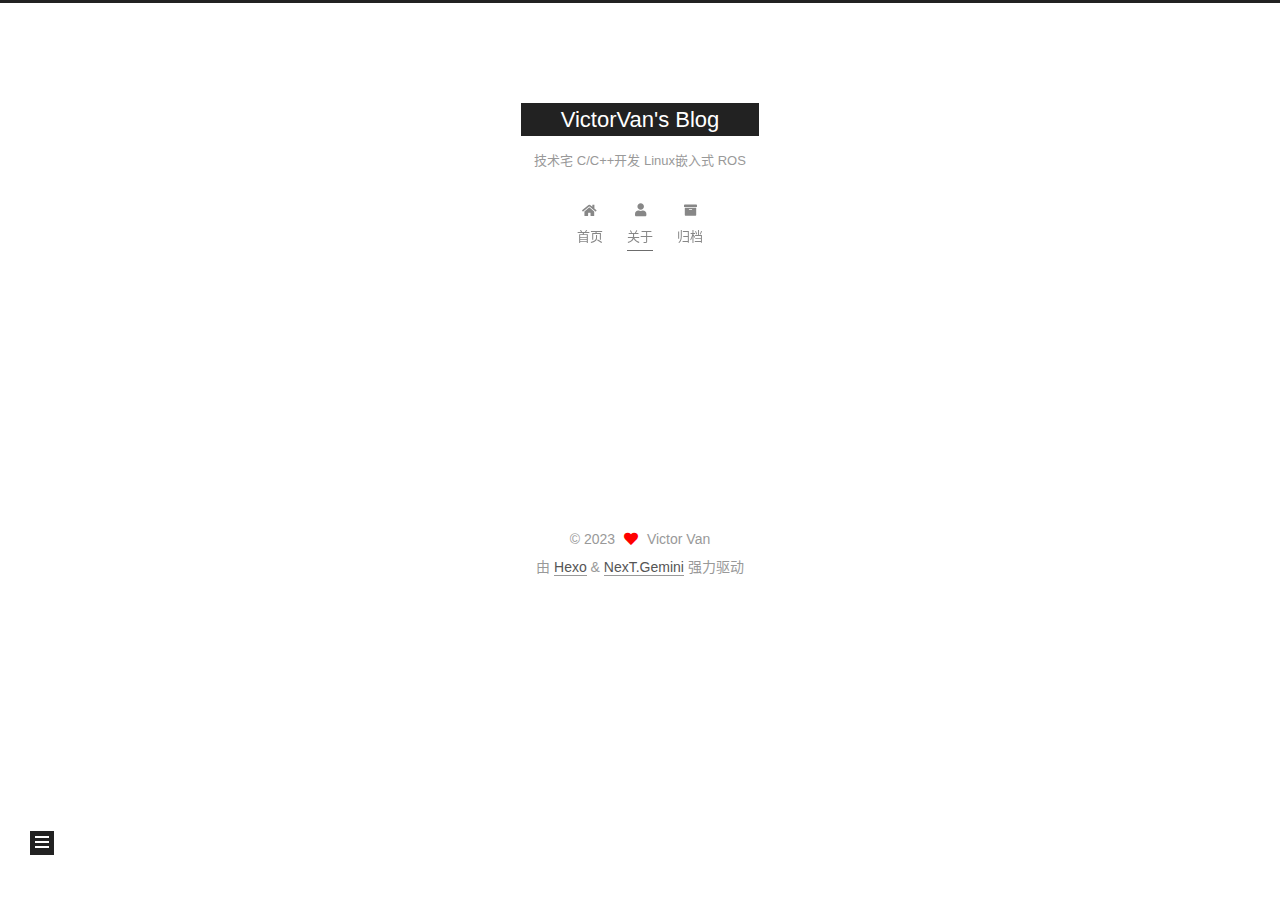
==== about/index.html @ 12f00f10 "Site updated: 2023-01-10 23:17:14" ====
<!DOCTYPE html>
<html lang="zh-CN">
<head>
  <meta charset="UTF-8">
<meta name="viewport" content="width=device-width, initial-scale=1, maximum-scale=2">
<meta name="theme-color" content="#222">
<meta name="generator" content="Hexo 6.3.0">
  <link rel="apple-touch-icon" sizes="180x180" href="/images/apple-touch-icon-next.png">
  <link rel="icon" type="image/png" sizes="32x32" href="/images/favicon-32x32-next.png">
  <link rel="icon" type="image/png" sizes="16x16" href="/images/favicon-16x16-next.png">
  <link rel="mask-icon" href="/images/logo.svg" color="#222">

<link rel="stylesheet" href="/css/main.css">


<link rel="stylesheet" href="/lib/font-awesome/css/all.min.css">

<script id="hexo-configurations">
    var NexT = window.NexT || {};
    var CONFIG = {"hostname":"example.com","root":"/","scheme":"Gemini","version":"7.8.0","exturl":false,"sidebar":{"position":"left","display":"post","padding":18,"offset":12,"onmobile":false},"copycode":{"enable":false,"show_result":false,"style":null},"back2top":{"enable":true,"sidebar":false,"scrollpercent":false},"bookmark":{"enable":false,"color":"#222","save":"auto"},"fancybox":false,"mediumzoom":false,"lazyload":false,"pangu":false,"comments":{"style":"tabs","active":null,"storage":true,"lazyload":false,"nav":null},"algolia":{"hits":{"per_page":10},"labels":{"input_placeholder":"Search for Posts","hits_empty":"We didn't find any results for the search: ${query}","hits_stats":"${hits} results found in ${time} ms"}},"localsearch":{"enable":false,"trigger":"auto","top_n_per_article":1,"unescape":false,"preload":false},"motion":{"enable":true,"async":false,"transition":{"post_block":"fadeIn","post_header":"slideDownIn","post_body":"slideDownIn","coll_header":"slideLeftIn","sidebar":"slideUpIn"}}};
  </script>

  <meta name="description" content="潜居抱道，以待其时">
<meta property="og:type" content="website">
<meta property="og:title" content="关于我和创建这个博客的初衷">
<meta property="og:url" content="http://example.com/about/index.html">
<meta property="og:site_name" content="VictorVan&#39;s Blog">
<meta property="og:description" content="潜居抱道，以待其时">
<meta property="og:locale" content="zh_CN">
<meta property="article:published_time" content="2023-01-10T14:55:31.431Z">
<meta property="article:modified_time" content="2023-01-10T14:55:31.431Z">
<meta property="article:author" content="Victor Van">
<meta name="twitter:card" content="summary">

<link rel="canonical" href="http://example.com/about/">


<script id="page-configurations">
  // https://hexo.io/docs/variables.html
  CONFIG.page = {
    sidebar: "",
    isHome : false,
    isPost : false,
    lang   : 'zh-CN'
  };
</script>

  <title>关于我和创建这个博客的初衷 | VictorVan's Blog
</title>
  






  <noscript>
  <style>
  .use-motion .brand,
  .use-motion .menu-item,
  .sidebar-inner,
  .use-motion .post-block,
  .use-motion .pagination,
  .use-motion .comments,
  .use-motion .post-header,
  .use-motion .post-body,
  .use-motion .collection-header { opacity: initial; }

  .use-motion .site-title,
  .use-motion .site-subtitle {
    opacity: initial;
    top: initial;
  }

  .use-motion .logo-line-before i { left: initial; }
  .use-motion .logo-line-after i { right: initial; }
  </style>
</noscript>

</head>

<body itemscope itemtype="http://schema.org/WebPage">
  <div class="container use-motion">
    <div class="headband"></div>

    <header class="header" itemscope itemtype="http://schema.org/WPHeader">
      <div class="header-inner"><div class="site-brand-container">
  <div class="site-nav-toggle">
    <div class="toggle" aria-label="切换导航栏">
      <span class="toggle-line toggle-line-first"></span>
      <span class="toggle-line toggle-line-middle"></span>
      <span class="toggle-line toggle-line-last"></span>
    </div>
  </div>

  <div class="site-meta">

    <a href="/" class="brand" rel="start">
      <span class="logo-line-before"><i></i></span>
      <h1 class="site-title">VictorVan's Blog</h1>
      <span class="logo-line-after"><i></i></span>
    </a>
      <p class="site-subtitle" itemprop="description">技术宅  C/C++开发  Linux嵌入式  ROS</p>
  </div>

  <div class="site-nav-right">
    <div class="toggle popup-trigger">
    </div>
  </div>
</div>




<nav class="site-nav">
  <ul id="menu" class="main-menu menu">
        <li class="menu-item menu-item-home">

    <a href="/" rel="section"><i class="fa fa-home fa-fw"></i>首页</a>

  </li>
        <li class="menu-item menu-item-about">

    <a href="/about/" rel="section"><i class="fa fa-user fa-fw"></i>关于</a>

  </li>
        <li class="menu-item menu-item-archives">

    <a href="/archives/" rel="section"><i class="fa fa-archive fa-fw"></i>归档</a>

  </li>
  </ul>
</nav>




</div>
    </header>

    
  <div class="back-to-top">
    <i class="fa fa-arrow-up"></i>
    <span>0%</span>
  </div>


    <main class="main">
      <div class="main-inner">
        <div class="content-wrap">
          
  
  

          <div class="content page posts-expand">
            

    
    
    
    <div class="post-block" lang="zh-CN">
      <header class="post-header">

<h1 class="post-title" itemprop="name headline">关于我和创建这个博客的初衷
</h1>

<div class="post-meta">
  

</div>

</header>

      
      
      
      <div class="post-body">
          
      </div>
      
      
      
    </div>
    

    
    
    


          </div>
          

<script>
  window.addEventListener('tabs:register', () => {
    let { activeClass } = CONFIG.comments;
    if (CONFIG.comments.storage) {
      activeClass = localStorage.getItem('comments_active') || activeClass;
    }
    if (activeClass) {
      let activeTab = document.querySelector(`a[href="#comment-${activeClass}"]`);
      if (activeTab) {
        activeTab.click();
      }
    }
  });
  if (CONFIG.comments.storage) {
    window.addEventListener('tabs:click', event => {
      if (!event.target.matches('.tabs-comment .tab-content .tab-pane')) return;
      let commentClass = event.target.classList[1];
      localStorage.setItem('comments_active', commentClass);
    });
  }
</script>

        </div>
          
  
  <div class="toggle sidebar-toggle">
    <span class="toggle-line toggle-line-first"></span>
    <span class="toggle-line toggle-line-middle"></span>
    <span class="toggle-line toggle-line-last"></span>
  </div>

  <aside class="sidebar">
    <div class="sidebar-inner">

      <ul class="sidebar-nav motion-element">
        <li class="sidebar-nav-toc">
          文章目录
        </li>
        <li class="sidebar-nav-overview">
          站点概览
        </li>
      </ul>

      <!--noindex-->
      <div class="post-toc-wrap sidebar-panel">
      </div>
      <!--/noindex-->

      <div class="site-overview-wrap sidebar-panel">
        <div class="site-author motion-element" itemprop="author" itemscope itemtype="http://schema.org/Person">
    <img class="site-author-image" itemprop="image" alt="Victor Van"
      src="/images/victory.jpg">
  <p class="site-author-name" itemprop="name">Victor Van</p>
  <div class="site-description" itemprop="description">潜居抱道，以待其时</div>
</div>
<div class="site-state-wrap motion-element">
  <nav class="site-state">
      <div class="site-state-item site-state-posts">
          <a href="/archives/">
        
          <span class="site-state-item-count">1</span>
          <span class="site-state-item-name">日志</span>
        </a>
      </div>
  </nav>
</div>
  <div class="links-of-author motion-element">
      <span class="links-of-author-item">
        <a href="https://github.com/ping3361" title="GitHub → https:&#x2F;&#x2F;github.com&#x2F;ping3361" rel="noopener" target="_blank"><i class="fab fa-github fa-fw"></i>GitHub</a>
      </span>
      <span class="links-of-author-item">
        <a href="mailto:victorvan922@gmail.com" title="E-Mail → mailto:victorvan922@gmail.com" rel="noopener" target="_blank"><i class="fa fa-envelope fa-fw"></i>E-Mail</a>
      </span>
  </div>



      </div>

    </div>
  </aside>
  <div id="sidebar-dimmer"></div>


      </div>
    </main>

    <footer class="footer">
      <div class="footer-inner">
        

        

<div class="copyright">
  
  &copy; 
  <span itemprop="copyrightYear">2023</span>
  <span class="with-love">
    <i class="fa fa-heart"></i>
  </span>
  <span class="author" itemprop="copyrightHolder">Victor Van</span>
</div>
  <div class="powered-by">由 <a href="https://hexo.io/" class="theme-link" rel="noopener" target="_blank">Hexo</a> & <a href="https://theme-next.org/" class="theme-link" rel="noopener" target="_blank">NexT.Gemini</a> 强力驱动
  </div>

        








      </div>
    </footer>
  </div>

  
  <script src="/lib/anime.min.js"></script>
  <script src="/lib/velocity/velocity.min.js"></script>
  <script src="/lib/velocity/velocity.ui.min.js"></script>

<script src="/js/utils.js"></script>

<script src="/js/motion.js"></script>


<script src="/js/schemes/pisces.js"></script>


<script src="/js/next-boot.js"></script>




  















  

  

</body>
</html>
---- css/main.css ----
:root {
  --body-bg-color: #fff;
  --content-bg-color: #fff;
  --card-bg-color: #f5f5f5;
  --text-color: #555;
  --blockquote-color: #666;
  --link-color: #555;
  --link-hover-color: #222;
  --brand-color: #fff;
  --brand-hover-color: #fff;
  --table-row-odd-bg-color: #f9f9f9;
  --table-row-hover-bg-color: #f5f5f5;
  --menu-item-bg-color: #f5f5f5;
  --btn-default-bg: #222;
  --btn-default-color: #fff;
  --btn-default-border-color: #222;
  --btn-default-hover-bg: #fff;
  --btn-default-hover-color: #222;
  --btn-default-hover-border-color: #222;
}
html {
  line-height: 1.15; /* 1 */
  -webkit-text-size-adjust: 100%; /* 2 */
}
body {
  margin: 0;
}
main {
  display: block;
}
h1 {
  font-size: 2em;
  margin: 0.67em 0;
}
hr {
  box-sizing: content-box; /* 1 */
  height: 0; /* 1 */
  overflow: visible; /* 2 */
}
pre {
  font-family: monospace, monospace; /* 1 */
  font-size: 1em; /* 2 */
}
a {
  background: transparent;
}
abbr[title] {
  border-bottom: none; /* 1 */
  text-decoration: underline; /* 2 */
  text-decoration: underline dotted; /* 2 */
}
b,
strong {
  font-weight: bolder;
}
code,
kbd,
samp {
  font-family: monospace, monospace; /* 1 */
  font-size: 1em; /* 2 */
}
small {
  font-size: 80%;
}
sub,
sup {
  font-size: 75%;
  line-height: 0;
  position: relative;
  vertical-align: baseline;
}
sub {
  bottom: -0.25em;
}
sup {
  top: -0.5em;
}
img {
  border-style: none;
}
button,
input,
optgroup,
select,
textarea {
  font-family: inherit; /* 1 */
  font-size: 100%; /* 1 */
  line-height: 1.15; /* 1 */
  margin: 0; /* 2 */
}
button,
input {
/* 1 */
  overflow: visible;
}
button,
select {
/* 1 */
  text-transform: none;
}
button,
[type='button'],
[type='reset'],
[type='submit'] {
  -webkit-appearance: button;
}
button::-moz-focus-inner,
[type='button']::-moz-focus-inner,
[type='reset']::-moz-focus-inner,
[type='submit']::-moz-focus-inner {
  border-style: none;
  padding: 0;
}
button:-moz-focusring,
[type='button']:-moz-focusring,
[type='reset']:-moz-focusring,
[type='submit']:-moz-focusring {
  outline: 1px dotted ButtonText;
}
fieldset {
  padding: 0.35em 0.75em 0.625em;
}
legend {
  box-sizing: border-box; /* 1 */
  color: inherit; /* 2 */
  display: table; /* 1 */
  max-width: 100%; /* 1 */
  padding: 0; /* 3 */
  white-space: normal; /* 1 */
}
progress {
  vertical-align: baseline;
}
textarea {
  overflow: auto;
}
[type='checkbox'],
[type='radio'] {
  box-sizing: border-box; /* 1 */
  padding: 0; /* 2 */
}
[type='number']::-webkit-inner-spin-button,
[type='number']::-webkit-outer-spin-button {
  height: auto;
}
[type='search'] {
  outline-offset: -2px; /* 2 */
  -webkit-appearance: textfield; /* 1 */
}
[type='search']::-webkit-search-decoration {
  -webkit-appearance: none;
}
::-webkit-file-upload-button {
  font: inherit; /* 2 */
  -webkit-appearance: button; /* 1 */
}
details {
  display: block;
}
summary {
  display: list-item;
}
template {
  display: none;
}
[hidden] {
  display: none;
}
::selection {
  background: #262a30;
  color: #eee;
}
html,
body {
  height: 100%;
}
body {
  background: var(--body-bg-color);
  color: var(--text-color);
  font-family: 'Lato', "PingFang SC", "Microsoft YaHei", sans-serif;
  font-size: 1em;
  line-height: 2;
}
@media (max-width: 991px) {
  body {
    padding-left: 0 !important;
    padding-right: 0 !important;
  }
}
h1,
h2,
h3,
h4,
h5,
h6 {
  font-family: 'Lato', "PingFang SC", "Microsoft YaHei", sans-serif;
  font-weight: bold;
  line-height: 1.5;
  margin: 20px 0 15px;
}
h1 {
  font-size: 1.5em;
}
h2 {
  font-size: 1.375em;
}
h3 {
  font-size: 1.25em;
}
h4 {
  font-size: 1.125em;
}
h5 {
  font-size: 1em;
}
h6 {
  font-size: 0.875em;
}
p {
  margin: 0 0 20px 0;
}
a,
span.exturl {
  border-bottom: 1px solid #999;
  color: var(--link-color);
  outline: 0;
  text-decoration: none;
  overflow-wrap: break-word;
  word-wrap: break-word;
  cursor: pointer;
}
a:hover,
span.exturl:hover {
  border-bottom-color: var(--link-hover-color);
  color: var(--link-hover-color);
}
iframe,
img,
video {
  display: block;
  margin-left: auto;
  margin-right: auto;
  max-width: 100%;
}
hr {
  background-image: repeating-linear-gradient(-45deg, #ddd, #ddd 4px, transparent 4px, transparent 8px);
  border: 0;
  height: 3px;
  margin: 40px 0;
}
blockquote {
  border-left: 4px solid #ddd;
  color: var(--blockquote-color);
  margin: 0;
  padding: 0 15px;
}
blockquote cite::before {
  content: '-';
  padding: 0 5px;
}
dt {
  font-weight: bold;
}
dd {
  margin: 0;
  padding: 0;
}
kbd {
  background-color: #f5f5f5;
  background-image: linear-gradient(#eee, #fff, #eee);
  border: 1px solid #ccc;
  border-radius: 0.2em;
  box-shadow: 0.1em 0.1em 0.2em rgba(0,0,0,0.1);
  color: #555;
  font-family: inherit;
  padding: 0.1em 0.3em;
  white-space: nowrap;
}
.table-container {
  overflow: auto;
}
table {
  border-collapse: collapse;
  border-spacing: 0;
  font-size: 0.875em;
  margin: 0 0 20px 0;
  width: 100%;
}
tbody tr:nth-of-type(odd) {
  background: var(--table-row-odd-bg-color);
}
tbody tr:hover {
  background: var(--table-row-hover-bg-color);
}
caption,
th,
td {
  font-weight: normal;
  padding: 8px;
  vertical-align: middle;
}
th,
td {
  border: 1px solid #ddd;
  border-bottom: 3px solid #ddd;
}
th {
  font-weight: 700;
  padding-bottom: 10px;
}
td {
  border-bottom-width: 1px;
}
.btn {
  background: var(--btn-default-bg);
  border: 2px solid var(--btn-default-border-color);
  border-radius: 0;
  color: var(--btn-default-color);
  display: inline-block;
  font-size: 0.875em;
  line-height: 2;
  padding: 0 20px;
  text-decoration: none;
  transition-property: background-color;
  transition-delay: 0s;
  transition-duration: 0.2s;
  transition-timing-function: ease-in-out;
}
.btn:hover {
  background: var(--btn-default-hover-bg);
  border-color: var(--btn-default-hover-border-color);
  color: var(--btn-default-hover-color);
}
.btn + .btn {
  margin: 0 0 8px 8px;
}
.btn .fa-fw {
  text-align: left;
  width: 1.285714285714286em;
}
.toggle {
  line-height: 0;
}
.toggle .toggle-line {
  background: #fff;
  display: inline-block;
  height: 2px;
  left: 0;
  position: relative;
  top: 0;
  transition: all 0.4s;
  vertical-align: top;
  width: 100%;
}
.toggle .toggle-line:not(:first-child) {
  margin-top: 3px;
}
.toggle.toggle-arrow .toggle-line-first {
  left: 50%;
  top: 2px;
  transform: rotate(45deg);
  width: 50%;
}
.toggle.toggle-arrow .toggle-line-middle {
  left: 2px;
  width: 90%;
}
.toggle.toggle-arrow .toggle-line-last {
  left: 50%;
  top: -2px;
  transform: rotate(-45deg);
  width: 50%;
}
.toggle.toggle-close .toggle-line-first {
  transform: rotate(-45deg);
  top: 5px;
}
.toggle.toggle-close .toggle-line-middle {
  opacity: 0;
}
.toggle.toggle-close .toggle-line-last {
  transform: rotate(45deg);
  top: -5px;
}
.highlight,
pre {
  background: #f7f7f7;
  color: #4d4d4c;
  line-height: 1.6;
  margin: 0 auto 20px;
}
pre,
code {
  font-family: consolas, Menlo, monospace, "PingFang SC", "Microsoft YaHei";
}
code {
  background: #eee;
  border-radius: 3px;
  color: #555;
  padding: 2px 4px;
  overflow-wrap: break-word;
  word-wrap: break-word;
}
.highlight *::selection {
  background: #d6d6d6;
}
.highlight pre {
  border: 0;
  margin: 0;
  padding: 10px 0;
}
.highlight table {
  border: 0;
  margin: 0;
  width: auto;
}
.highlight td {
  border: 0;
  padding: 0;
}
.highlight figcaption {
  background: #eff2f3;
  color: #4d4d4c;
  display: flex;
  font-size: 0.875em;
  justify-content: space-between;
  line-height: 1.2;
  padding: 0.5em;
}
.highlight figcaption a {
  color: #4d4d4c;
}
.highlight figcaption a:hover {
  border-bottom-color: #4d4d4c;
}
.highlight .gutter {
  -moz-user-select: none;
  -ms-user-select: none;
  -webkit-user-select: none;
  user-select: none;
}
.highlight .gutter pre {
  background: #eff2f3;
  color: #869194;
  padding-left: 10px;
  padding-right: 10px;
  text-align: right;
}
.highlight .code pre {
  background: #f7f7f7;
  padding-left: 10px;
  width: 100%;
}
.gist table {
  width: auto;
}
.gist table td {
  border: 0;
}
pre {
  overflow: auto;
  padding: 10px;
}
pre code {
  background: none;
  color: #4d4d4c;
  font-size: 0.875em;
  padding: 0;
  text-shadow: none;
}
pre .deletion {
  background: #fdd;
}
pre .addition {
  background: #dfd;
}
pre .meta {
  color: #eab700;
  -moz-user-select: none;
  -ms-user-select: none;
  -webkit-user-select: none;
  user-select: none;
}
pre .comment {
  color: #8e908c;
}
pre .variable,
pre .attribute,
pre .tag,
pre .name,
pre .regexp,
pre .ruby .constant,
pre .xml .tag .title,
pre .xml .pi,
pre .xml .doctype,
pre .html .doctype,
pre .css .id,
pre .css .class,
pre .css .pseudo {
  color: #c82829;
}
pre .number,
pre .preprocessor,
pre .built_in,
pre .builtin-name,
pre .literal,
pre .params,
pre .constant,
pre .command {
  color: #f5871f;
}
pre .ruby .class .title,
pre .css .rules .attribute,
pre .string,
pre .symbol,
pre .value,
pre .inheritance,
pre .header,
pre .ruby .symbol,
pre .xml .cdata,
pre .special,
pre .formula {
  color: #718c00;
}
pre .title,
pre .css .hexcolor {
  color: #3e999f;
}
pre .function,
pre .python .decorator,
pre .python .title,
pre .ruby .function .title,
pre .ruby .title .keyword,
pre .perl .sub,
pre .javascript .title,
pre .coffeescript .title {
  color: #4271ae;
}
pre .keyword,
pre .javascript .function {
  color: #8959a8;
}
.blockquote-center {
  border-left: none;
  margin: 40px 0;
  padding: 0;
  position: relative;
  text-align: center;
}
.blockquote-center .fa {
  display: block;
  opacity: 0.6;
  position: absolute;
  width: 100%;
}
.blockquote-center .fa-quote-left {
  border-top: 1px solid #ccc;
  text-align: left;
  top: -20px;
}
.blockquote-center .fa-quote-right {
  border-bottom: 1px solid #ccc;
  text-align: right;
  bottom: -20px;
}
.blockquote-center p,
.blockquote-center div {
  text-align: center;
}
.post-body .group-picture img {
  margin: 0 auto;
  padding: 0 3px;
}
.group-picture-row {
  margin-bottom: 6px;
  overflow: hidden;
}
.group-picture-column {
  float: left;
  margin-bottom: 10px;
}
.post-body .label {
  color: #555;
  display: inline;
  padding: 0 2px;
}
.post-body .label.default {
  background: #f0f0f0;
}
.post-body .label.primary {
  background: #efe6f7;
}
.post-body .label.info {
  background: #e5f2f8;
}
.post-body .label.success {
  background: #e7f4e9;
}
.post-body .label.warning {
  background: #fcf6e1;
}
.post-body .label.danger {
  background: #fae8eb;
}
.post-body .tabs {
  margin-bottom: 20px;
}
.post-body .tabs,
.tabs-comment {
  display: block;
  padding-top: 10px;
  position: relative;
}
.post-body .tabs ul.nav-tabs,
.tabs-comment ul.nav-tabs {
  display: flex;
  flex-wrap: wrap;
  margin: 0;
  margin-bottom: -1px;
  padding: 0;
}
@media (max-width: 413px) {
  .post-body .tabs ul.nav-tabs,
  .tabs-comment ul.nav-tabs {
    display: block;
    margin-bottom: 5px;
  }
}
.post-body .tabs ul.nav-tabs li.tab,
.tabs-comment ul.nav-tabs li.tab {
  border-bottom: 1px solid #ddd;
  border-left: 1px solid transparent;
  border-right: 1px solid transparent;
  border-top: 3px solid transparent;
  flex-grow: 1;
  list-style-type: none;
  border-radius: 0 0 0 0;
}
@media (max-width: 413px) {
  .post-body .tabs ul.nav-tabs li.tab,
  .tabs-comment ul.nav-tabs li.tab {
    border-bottom: 1px solid transparent;
    border-left: 3px solid transparent;
    border-right: 1px solid transparent;
    border-top: 1px solid transparent;
  }
}
@media (max-width: 413px) {
  .post-body .tabs ul.nav-tabs li.tab,
  .tabs-comment ul.nav-tabs li.tab {
    border-radius: 0;
  }
}
.post-body .tabs ul.nav-tabs li.tab a,
.tabs-comment ul.nav-tabs li.tab a {
  border-bottom: initial;
  display: block;
  line-height: 1.8;
  outline: 0;
  padding: 0.25em 0.75em;
  text-align: center;
  transition-delay: 0s;
  transition-duration: 0.2s;
  transition-timing-function: ease-out;
}
.post-body .tabs ul.nav-tabs li.tab a i,
.tabs-comment ul.nav-tabs li.tab a i {
  width: 1.285714285714286em;
}
.post-body .tabs ul.nav-tabs li.tab.active,
.tabs-comment ul.nav-tabs li.tab.active {
  border-bottom: 1px solid transparent;
  border-left: 1px solid #ddd;
  border-right: 1px solid #ddd;
  border-top: 3px solid #fc6423;
}
@media (max-width: 413px) {
  .post-body .tabs ul.nav-tabs li.tab.active,
  .tabs-comment ul.nav-tabs li.tab.active {
    border-bottom: 1px solid #ddd;
    border-left: 3px solid #fc6423;
    border-right: 1px solid #ddd;
    border-top: 1px solid #ddd;
  }
}
.post-body .tabs ul.nav-tabs li.tab.active a,
.tabs-comment ul.nav-tabs li.tab.active a {
  color: var(--link-color);
  cursor: default;
}
.post-body .tabs .tab-content .tab-pane,
.tabs-comment .tab-content .tab-pane {
  border: 1px solid #ddd;
  border-top: 0;
  padding: 20px 20px 0 20px;
  border-radius: 0;
}
.post-body .tabs .tab-content .tab-pane:not(.active),
.tabs-comment .tab-content .tab-pane:not(.active) {
  display: none;
}
.post-body .tabs .tab-content .tab-pane.active,
.tabs-comment .tab-content .tab-pane.active {
  display: block;
}
.post-body .tabs .tab-content .tab-pane.active:nth-of-type(1),
.tabs-comment .tab-content .tab-pane.active:nth-of-type(1) {
  border-radius: 0 0 0 0;
}
@media (max-width: 413px) {
  .post-body .tabs .tab-content .tab-pane.active:nth-of-type(1),
  .tabs-comment .tab-content .tab-pane.active:nth-of-type(1) {
    border-radius: 0;
  }
}
.post-body .note {
  border-radius: 3px;
  margin-bottom: 20px;
  padding: 1em;
  position: relative;
  border: 1px solid #eee;
  border-left-width: 5px;
}
.post-body .note h2,
.post-body .note h3,
.post-body .note h4,
.post-body .note h5,
.post-body .note h6 {
  margin-top: 0;
  border-bottom: initial;
  margin-bottom: 0;
  padding-top: 0;
}
.post-body .note p:first-child,
.post-body .note ul:first-child,
.post-body .note ol:first-child,
.post-body .note table:first-child,
.post-body .note pre:first-child,
.post-body .note blockquote:first-child,
.post-body .note img:first-child {
  margin-top: 0;
}
.post-body .note p:last-child,
.post-body .note ul:last-child,
.post-body .note ol:last-child,
.post-body .note table:last-child,
.post-body .note pre:last-child,
.post-body .note blockquote:last-child,
.post-body .note img:last-child {
  margin-bottom: 0;
}
.post-body .note.default {
  border-left-color: #777;
}
.post-body .note.default h2,
.post-body .note.default h3,
.post-body .note.default h4,
.post-body .note.default h5,
.post-body .note.default h6 {
  color: #777;
}
.post-body .note.primary {
  border-left-color: #6f42c1;
}
.post-body .note.primary h2,
.post-body .note.primary h3,
.post-body .note.primary h4,
.post-body .note.primary h5,
.post-body .note.primary h6 {
  color: #6f42c1;
}
.post-body .note.info {
  border-left-color: #428bca;
}
.post-body .note.info h2,
.post-body .note.info h3,
.post-body .note.info h4,
.post-body .note.info h5,
.post-body .note.info h6 {
  color: #428bca;
}
.post-body .note.success {
  border-left-color: #5cb85c;
}
.post-body .note.success h2,
.post-body .note.success h3,
.post-body .note.success h4,
.post-body .note.success h5,
.post-body .note.success h6 {
  color: #5cb85c;
}
.post-body .note.warning {
  border-left-color: #f0ad4e;
}
.post-body .note.warning h2,
.post-body .note.warning h3,
.post-body .note.warning h4,
.post-body .note.warning h5,
.post-body .note.warning h6 {
  color: #f0ad4e;
}
.post-body .note.danger {
  border-left-color: #d9534f;
}
.post-body .note.danger h2,
.post-body .note.danger h3,
.post-body .note.danger h4,
.post-body .note.danger h5,
.post-body .note.danger h6 {
  color: #d9534f;
}
.pagination .prev,
.pagination .next,
.pagination .page-number,
.pagination .space {
  display: inline-block;
  margin: 0 10px;
  padding: 0 11px;
  position: relative;
  top: -1px;
}
@media (max-width: 767px) {
  .pagination .prev,
  .pagination .next,
  .pagination .page-number,
  .pagination .space {
    margin: 0 5px;
  }
}
.pagination {
  border-top: 1px solid #eee;
  margin: 120px 0 0;
  text-align: center;
}
.pagination .prev,
.pagination .next,
.pagination .page-number {
  border-bottom: 0;
  border-top: 1px solid #eee;
  transition-property: border-color;
  transition-delay: 0s;
  transition-duration: 0.2s;
  transition-timing-function: ease-in-out;
}
.pagination .prev:hover,
.pagination .next:hover,
.pagination .page-number:hover {
  border-top-color: #222;
}
.pagination .space {
  margin: 0;
  padding: 0;
}
.pagination .prev {
  margin-left: 0;
}
.pagination .next {
  margin-right: 0;
}
.pagination .page-number.current {
  background: #ccc;
  border-top-color: #ccc;
  color: #fff;
}
@media (max-width: 767px) {
  .pagination {
    border-top: none;
  }
  .pagination .prev,
  .pagination .next,
  .pagination .page-number {
    border-bottom: 1px solid #eee;
    border-top: 0;
    margin-bottom: 10px;
    padding: 0 10px;
  }
  .pagination .prev:hover,
  .pagination .next:hover,
  .pagination .page-number:hover {
    border-bottom-color: #222;
  }
}
.comments {
  margin-top: 60px;
  overflow: hidden;
}
.comment-button-group {
  display: flex;
  flex-wrap: wrap-reverse;
  justify-content: center;
  margin: 1em 0;
}
.comment-button-group .comment-button {
  margin: 0.1em 0.2em;
}
.comment-button-group .comment-button.active {
  background: var(--btn-default-hover-bg);
  border-color: var(--btn-default-hover-border-color);
  color: var(--btn-default-hover-color);
}
.comment-position {
  display: none;
}
.comment-position.active {
  display: block;
}
.tabs-comment {
  background: var(--content-bg-color);
  margin-top: 4em;
  padding-top: 0;
}
.tabs-comment .comments {
  border: 0;
  box-shadow: none;
  margin-top: 0;
  padding-top: 0;
}
.container {
  min-height: 100%;
  position: relative;
}
.main-inner {
  margin: 0 auto;
  width: 700px;
}
@media (min-width: 1200px) {
  .main-inner {
    width: 800px;
  }
}
@media (min-width: 1600px) {
  .main-inner {
    width: 900px;
  }
}
@media (max-width: 767px) {
  .content-wrap {
    padding: 0 20px;
  }
}
.header {
  background: transparent;
}
.header-inner {
  margin: 0 auto;
  width: 700px;
}
@media (min-width: 1200px) {
  .header-inner {
    width: 800px;
  }
}
@media (min-width: 1600px) {
  .header-inner {
    width: 900px;
  }
}
.site-brand-container {
  display: flex;
  flex-shrink: 0;
  padding: 0 10px;
}
.headband {
  background: #222;
  height: 3px;
}
.site-meta {
  flex-grow: 1;
  text-align: center;
}
@media (max-width: 767px) {
  .site-meta {
    text-align: center;
  }
}
.brand {
  border-bottom: none;
  color: var(--brand-color);
  display: inline-block;
  line-height: 1.375em;
  padding: 0 40px;
  position: relative;
}
.brand:hover {
  color: var(--brand-hover-color);
}
.site-title {
  font-family: 'Lato', "PingFang SC", "Microsoft YaHei", sans-serif;
  font-size: 1.375em;
  font-weight: normal;
  margin: 0;
}
.site-subtitle {
  color: #999;
  font-size: 0.8125em;
  margin: 10px 0;
}
.use-motion .brand {
  opacity: 0;
}
.use-motion .site-title,
.use-motion .site-subtitle,
.use-motion .custom-logo-image {
  opacity: 0;
  position: relative;
  top: -10px;
}
.site-nav-toggle,
.site-nav-right {
  display: none;
}
@media (max-width: 767px) {
  .site-nav-toggle,
  .site-nav-right {
    display: flex;
    flex-direction: column;
    justify-content: center;
  }
}
.site-nav-toggle .toggle,
.site-nav-right .toggle {
  color: var(--text-color);
  padding: 10px;
  width: 22px;
}
.site-nav-toggle .toggle .toggle-line,
.site-nav-right .toggle .toggle-line {
  background: var(--text-color);
  border-radius: 1px;
}
.site-nav {
  display: block;
}
@media (max-width: 767px) {
  .site-nav {
    clear: both;
    display: none;
  }
}
.site-nav.site-nav-on {
  display: block;
}
.menu {
  margin-top: 20px;
  padding-left: 0;
  text-align: center;
}
.menu-item {
  display: inline-block;
  list-style: none;
  margin: 0 10px;
}
@media (max-width: 767px) {
  .menu-item {
    display: block;
    margin-top: 10px;
  }
  .menu-item.menu-item-search {
    display: none;
  }
}
.menu-item a,
.menu-item span.exturl {
  border-bottom: 0;
  display: block;
  font-size: 0.8125em;
  transition-property: border-color;
  transition-delay: 0s;
  transition-duration: 0.2s;
  transition-timing-function: ease-in-out;
}
@media (hover: none) {
  .menu-item a:hover,
  .menu-item span.exturl:hover {
    border-bottom-color: transparent !important;
  }
}
.menu-item .fa,
.menu-item .fab,
.menu-item .far,
.menu-item .fas {
  margin-right: 8px;
}
.menu-item .badge {
  display: inline-block;
  font-weight: bold;
  line-height: 1;
  margin-left: 0.35em;
  margin-top: 0.35em;
  text-align: center;
  white-space: nowrap;
}
@media (max-width: 767px) {
  .menu-item .badge {
    float: right;
    margin-left: 0;
  }
}
.menu-item-active a,
.menu .menu-item a:hover,
.menu .menu-item span.exturl:hover {
  background: var(--menu-item-bg-color);
}
.use-motion .menu-item {
  opacity: 0;
}
.sidebar {
  background: #222;
  bottom: 0;
  box-shadow: inset 0 2px 6px #000;
  position: fixed;
  top: 0;
}
@media (max-width: 991px) {
  .sidebar {
    display: none;
  }
}
.sidebar-inner {
  color: #999;
  padding: 18px 10px;
  text-align: center;
}
.cc-license {
  margin-top: 10px;
  text-align: center;
}
.cc-license .cc-opacity {
  border-bottom: none;
  opacity: 0.7;
}
.cc-license .cc-opacity:hover {
  opacity: 0.9;
}
.cc-license img {
  display: inline-block;
}
.site-author-image {
  border: 2px solid #333;
  display: block;
  margin: 0 auto;
  max-width: 96px;
  padding: 2px;
}
.site-author-name {
  color: #f5f5f5;
  font-weight: normal;
  margin: 5px 0 0;
  text-align: center;
}
.site-description {
  color: #999;
  font-size: 1em;
  margin-top: 5px;
  text-align: center;
}
.links-of-author {
  margin-top: 15px;
}
.links-of-author a,
.links-of-author span.exturl {
  border-bottom-color: #555;
  display: inline-block;
  font-size: 0.8125em;
  margin-bottom: 10px;
  margin-right: 10px;
  vertical-align: middle;
}
.links-of-author a::before,
.links-of-author span.exturl::before {
  background: #7d63d6;
  border-radius: 50%;
  content: ' ';
  display: inline-block;
  height: 4px;
  margin-right: 3px;
  vertical-align: middle;
  width: 4px;
}
.sidebar-button {
  margin-top: 15px;
}
.sidebar-button a {
  border: 1px solid #fc6423;
  border-radius: 4px;
  color: #fc6423;
  display: inline-block;
  padding: 0 15px;
}
.sidebar-button a .fa,
.sidebar-button a .fab,
.sidebar-button a .far,
.sidebar-button a .fas {
  margin-right: 5px;
}
.sidebar-button a:hover {
  background: #fc6423;
  border: 1px solid #fc6423;
  color: #fff;
}
.sidebar-button a:hover .fa,
.sidebar-button a:hover .fab,
.sidebar-button a:hover .far,
.sidebar-button a:hover .fas {
  color: #fff;
}
.links-of-blogroll {
  font-size: 0.8125em;
  margin-top: 10px;
}
.links-of-blogroll-title {
  font-size: 0.875em;
  font-weight: 600;
  margin-top: 0;
}
.links-of-blogroll-list {
  list-style: none;
  margin: 0;
  padding: 0;
}
#sidebar-dimmer {
  display: none;
}
@media (max-width: 767px) {
  #sidebar-dimmer {
    background: #000;
    display: block;
    height: 100%;
    left: 100%;
    opacity: 0;
    position: fixed;
    top: 0;
    width: 100%;
    z-index: 1100;
  }
  .sidebar-active + #sidebar-dimmer {
    opacity: 0.7;
    transform: translateX(-100%);
    transition: opacity 0.5s;
  }
}
.sidebar-nav {
  margin: 0;
  padding-bottom: 20px;
  padding-left: 0;
}
.sidebar-nav li {
  border-bottom: 1px solid transparent;
  color: #666;
  cursor: pointer;
  display: inline-block;
  font-size: 0.875em;
}
.sidebar-nav li.sidebar-nav-overview {
  margin-left: 10px;
}
.sidebar-nav li:hover {
  color: #f5f5f5;
}
.sidebar-nav .sidebar-nav-active {
  border-bottom-color: #87daff;
  color: #87daff;
}
.sidebar-nav .sidebar-nav-active:hover {
  color: #87daff;
}
.sidebar-panel {
  display: none;
  overflow-x: hidden;
  overflow-y: auto;
}
.sidebar-panel-active {
  display: block;
}
.sidebar-toggle {
  background: #222;
  bottom: 45px;
  cursor: pointer;
  height: 14px;
  left: 30px;
  padding: 5px;
  position: fixed;
  width: 14px;
  z-index: 1300;
}
@media (max-width: 991px) {
  .sidebar-toggle {
    left: 20px;
    opacity: 0.8;
    display: none;
  }
}
.sidebar-toggle:hover .toggle-line {
  background: #87daff;
}
.post-toc {
  font-size: 0.875em;
}
.post-toc ol {
  list-style: none;
  margin: 0;
  padding: 0 2px 5px 10px;
  text-align: left;
}
.post-toc ol > ol {
  padding-left: 0;
}
.post-toc ol a {
  transition-property: all;
  transition-delay: 0s;
  transition-duration: 0.2s;
  transition-timing-function: ease-in-out;
}
.post-toc .nav-item {
  line-height: 1.8;
  overflow: hidden;
  text-overflow: ellipsis;
  white-space: nowrap;
}
.post-toc .nav .nav-child {
  display: none;
}
.post-toc .nav .active > .nav-child {
  display: block;
}
.post-toc .nav .active-current > .nav-child {
  display: block;
}
.post-toc .nav .active-current > .nav-child > .nav-item {
  display: block;
}
.post-toc .nav .active > a {
  border-bottom-color: #87daff;
  color: #87daff;
}
.post-toc .nav .active-current > a {
  color: #87daff;
}
.post-toc .nav .active-current > a:hover {
  color: #87daff;
}
.site-state {
  display: flex;
  justify-content: center;
  line-height: 1.4;
  margin-top: 10px;
  overflow: hidden;
  text-align: center;
  white-space: nowrap;
}
.site-state-item {
  padding: 0 15px;
}
.site-state-item:not(:first-child) {
  border-left: 1px solid #333;
}
.site-state-item a {
  border-bottom: none;
}
.site-state-item-count {
  display: block;
  font-size: 1.25em;
  font-weight: 600;
  text-align: center;
}
.site-state-item-name {
  color: inherit;
  font-size: 0.875em;
}
.footer {
  color: #999;
  font-size: 0.875em;
  padding: 20px 0;
}
.footer.footer-fixed {
  bottom: 0;
  left: 0;
  position: absolute;
  right: 0;
}
.footer-inner {
  box-sizing: border-box;
  margin: 0 auto;
  text-align: center;
  width: 700px;
}
@media (min-width: 1200px) {
  .footer-inner {
    width: 800px;
  }
}
@media (min-width: 1600px) {
  .footer-inner {
    width: 900px;
  }
}
.languages {
  display: inline-block;
  font-size: 1.125em;
  position: relative;
}
.languages .lang-select-label span {
  margin: 0 0.5em;
}
.languages .lang-select {
  height: 100%;
  left: 0;
  opacity: 0;
  position: absolute;
  top: 0;
  width: 100%;
}
.with-love {
  color: #ff0000;
  display: inline-block;
  margin: 0 5px;
  animation: iconAnimate 1.33s ease-in-out infinite;
}
.powered-by,
.theme-info {
  display: inline-block;
}
@-moz-keyframes iconAnimate {
  0%, 100% {
    transform: scale(1);
  }
  10%, 30% {
    transform: scale(0.9);
  }
  20%, 40%, 60%, 80% {
    transform: scale(1.1);
  }
  50%, 70% {
    transform: scale(1.1);
  }
}
@-webkit-keyframes iconAnimate {
  0%, 100% {
    transform: scale(1);
  }
  10%, 30% {
    transform: scale(0.9);
  }
  20%, 40%, 60%, 80% {
    transform: scale(1.1);
  }
  50%, 70% {
    transform: scale(1.1);
  }
}
@-o-keyframes iconAnimate {
  0%, 100% {
    transform: scale(1);
  }
  10%, 30% {
    transform: scale(0.9);
  }
  20%, 40%, 60%, 80% {
    transform: scale(1.1);
  }
  50%, 70% {
    transform: scale(1.1);
  }
}
@keyframes iconAnimate {
  0%, 100% {
    transform: scale(1);
  }
  10%, 30% {
    transform: scale(0.9);
  }
  20%, 40%, 60%, 80% {
    transform: scale(1.1);
  }
  50%, 70% {
    transform: scale(1.1);
  }
}
.back-to-top {
  font-size: 12px;
  text-align: center;
  transition-delay: 0s;
  transition-duration: 0.2s;
  transition-timing-function: ease-in-out;
}
.back-to-top {
  background: #222;
  bottom: -100px;
  box-sizing: border-box;
  color: #fff;
  cursor: pointer;
  left: 30px;
  opacity: 1;
  padding: 0 6px;
  position: fixed;
  transition-property: bottom;
  z-index: 1300;
  width: 24px;
}
.back-to-top span {
  display: none;
}
.back-to-top:hover {
  color: #87daff;
}
.back-to-top.back-to-top-on {
  bottom: 19px;
}
@media (max-width: 991px) {
  .back-to-top {
    left: 20px;
    opacity: 0.8;
  }
}
.post-body {
  font-family: 'Lato', "PingFang SC", "Microsoft YaHei", sans-serif;
  overflow-wrap: break-word;
  word-wrap: break-word;
}
@media (min-width: 1200px) {
  .post-body {
    font-size: 1.125em;
  }
}
.post-body .exturl .fa {
  font-size: 0.875em;
  margin-left: 4px;
}
.post-body .image-caption,
.post-body .figure .caption {
  color: #999;
  font-size: 0.875em;
  font-weight: bold;
  line-height: 1;
  margin: -20px auto 15px;
  text-align: center;
}
.post-sticky-flag {
  display: inline-block;
  transform: rotate(30deg);
}
.post-button {
  margin-top: 40px;
  text-align: center;
}
.use-motion .post-block,
.use-motion .pagination,
.use-motion .comments {
  opacity: 0;
}
.use-motion .post-header {
  opacity: 0;
}
.use-motion .post-body {
  opacity: 0;
}
.use-motion .collection-header {
  opacity: 0;
}
.posts-collapse {
  margin-left: 35px;
  position: relative;
}
@media (max-width: 767px) {
  .posts-collapse {
    margin-left: 0px;
    margin-right: 0px;
  }
}
.posts-collapse .collection-title {
  font-size: 1.125em;
  position: relative;
}
.posts-collapse .collection-title::before {
  background: #999;
  border: 1px solid #fff;
  border-radius: 50%;
  content: ' ';
  height: 10px;
  left: 0;
  margin-left: -6px;
  margin-top: -4px;
  position: absolute;
  top: 50%;
  width: 10px;
}
.posts-collapse .collection-year {
  font-size: 1.5em;
  font-weight: bold;
  margin: 60px 0;
  position: relative;
}
.posts-collapse .collection-year::before {
  background: #bbb;
  border-radius: 50%;
  content: ' ';
  height: 8px;
  left: 0;
  margin-left: -4px;
  margin-top: -4px;
  position: absolute;
  top: 50%;
  width: 8px;
}
.posts-collapse .collection-header {
  display: block;
  margin: 0 0 0 20px;
}
.posts-collapse .collection-header small {
  color: #bbb;
  margin-left: 5px;
}
.posts-collapse .post-header {
  border-bottom: 1px dashed #ccc;
  margin: 30px 0;
  padding-left: 15px;
  position: relative;
  transition-property: border;
  transition-delay: 0s;
  transition-duration: 0.2s;
  transition-timing-function: ease-in-out;
}
.posts-collapse .post-header::before {
  background: #bbb;
  border: 1px solid #fff;
  border-radius: 50%;
  content: ' ';
  height: 6px;
  left: 0;
  margin-left: -4px;
  position: absolute;
  top: 0.75em;
  transition-property: background;
  width: 6px;
  transition-delay: 0s;
  transition-duration: 0.2s;
  transition-timing-function: ease-in-out;
}
.posts-collapse .post-header:hover {
  border-bottom-color: #666;
}
.posts-collapse .post-header:hover::before {
  background: #222;
}
.posts-collapse .post-meta {
  display: inline;
  font-size: 0.75em;
  margin-right: 10px;
}
.posts-collapse .post-title {
  display: inline;
}
.posts-collapse .post-title a,
.posts-collapse .post-title span.exturl {
  border-bottom: none;
  color: var(--link-color);
}
.posts-collapse .post-title .fa-external-link-alt {
  font-size: 0.875em;
  margin-left: 5px;
}
.posts-collapse::before {
  background: #f5f5f5;
  content: ' ';
  height: 100%;
  left: 0;
  margin-left: -2px;
  position: absolute;
  top: 1.25em;
  width: 4px;
}
.post-eof {
  background: #ccc;
  height: 1px;
  margin: 80px auto 60px;
  text-align: center;
  width: 8%;
}
.post-block:last-of-type .post-eof {
  display: none;
}
.content {
  padding-top: 40px;
}
@media (min-width: 992px) {
  .post-body {
    text-align: justify;
  }
}
@media (max-width: 991px) {
  .post-body {
    text-align: justify;
  }
}
.post-body h1,
.post-body h2,
.post-body h3,
.post-body h4,
.post-body h5,
.post-body h6 {
  padding-top: 10px;
}
.post-body h1 .header-anchor,
.post-body h2 .header-anchor,
.post-body h3 .header-anchor,
.post-body h4 .header-anchor,
.post-body h5 .header-anchor,
.post-body h6 .header-anchor {
  border-bottom-style: none;
  color: #ccc;
  float: right;
  margin-left: 10px;
  visibility: hidden;
}
.post-body h1 .header-anchor:hover,
.post-body h2 .header-anchor:hover,
.post-body h3 .header-anchor:hover,
.post-body h4 .header-anchor:hover,
.post-body h5 .header-anchor:hover,
.post-body h6 .header-anchor:hover {
  color: inherit;
}
.post-body h1:hover .header-anchor,
.post-body h2:hover .header-anchor,
.post-body h3:hover .header-anchor,
.post-body h4:hover .header-anchor,
.post-body h5:hover .header-anchor,
.post-body h6:hover .header-anchor {
  visibility: visible;
}
.post-body iframe,
.post-body img,
.post-body video {
  margin-bottom: 20px;
}
.post-body .video-container {
  height: 0;
  margin-bottom: 20px;
  overflow: hidden;
  padding-top: 75%;
  position: relative;
  width: 100%;
}
.post-body .video-container iframe,
.post-body .video-container object,
.post-body .video-container embed {
  height: 100%;
  left: 0;
  margin: 0;
  position: absolute;
  top: 0;
  width: 100%;
}
.post-gallery {
  align-items: center;
  display: grid;
  grid-gap: 10px;
  grid-template-columns: 1fr 1fr 1fr;
  margin-bottom: 20px;
}
@media (max-width: 767px) {
  .post-gallery {
    grid-template-columns: 1fr 1fr;
  }
}
.post-gallery a {
  border: 0;
}
.post-gallery img {
  margin: 0;
}
.posts-expand .post-header {
  font-size: 1.125em;
}
.posts-expand .post-title {
  font-size: 1.5em;
  font-weight: normal;
  margin: initial;
  text-align: center;
  overflow-wrap: break-word;
  word-wrap: break-word;
}
.posts-expand .post-title-link {
  border-bottom: none;
  color: var(--link-color);
  display: inline-block;
  position: relative;
  vertical-align: top;
}
.posts-expand .post-title-link::before {
  background: var(--link-color);
  bottom: 0;
  content: '';
  height: 2px;
  left: 0;
  position: absolute;
  transform: scaleX(0);
  visibility: hidden;
  width: 100%;
  transition-delay: 0s;
  transition-duration: 0.2s;
  transition-timing-function: ease-in-out;
}
.posts-expand .post-title-link:hover::before {
  transform: scaleX(1);
  visibility: visible;
}
.posts-expand .post-title-link .fa-external-link-alt {
  font-size: 0.875em;
  margin-left: 5px;
}
.posts-expand .post-meta {
  color: #999;
  font-family: 'Lato', "PingFang SC", "Microsoft YaHei", sans-serif;
  font-size: 0.75em;
  margin: 3px 0 60px 0;
  text-align: center;
}
.posts-expand .post-meta .post-description {
  font-size: 0.875em;
  margin-top: 2px;
}
.posts-expand .post-meta time {
  border-bottom: 1px dashed #999;
  cursor: pointer;
}
.post-meta .post-meta-item + .post-meta-item::before {
  content: '|';
  margin: 0 0.5em;
}
.post-meta-divider {
  margin: 0 0.5em;
}
.post-meta-item-icon {
  margin-right: 3px;
}
@media (max-width: 991px) {
  .post-meta-item-icon {
    display: inline-block;
  }
}
@media (max-width: 991px) {
  .post-meta-item-text {
    display: none;
  }
}
.post-nav {
  border-top: 1px solid #eee;
  display: flex;
  justify-content: space-between;
  margin-top: 15px;
  padding: 10px 5px 0;
}
.post-nav-item {
  flex: 1;
}
.post-nav-item a {
  border-bottom: none;
  display: block;
  font-size: 0.875em;
  line-height: 1.6;
  position: relative;
}
.post-nav-item a:active {
  top: 2px;
}
.post-nav-item .fa {
  font-size: 0.75em;
}
.post-nav-item:first-child {
  margin-right: 15px;
}
.post-nav-item:first-child .fa {
  margin-right: 5px;
}
.post-nav-item:last-child {
  margin-left: 15px;
  text-align: right;
}
.post-nav-item:last-child .fa {
  margin-left: 5px;
}
.rtl.post-body p,
.rtl.post-body a,
.rtl.post-body h1,
.rtl.post-body h2,
.rtl.post-body h3,
.rtl.post-body h4,
.rtl.post-body h5,
.rtl.post-body h6,
.rtl.post-body li,
.rtl.post-body ul,
.rtl.post-body ol {
  direction: rtl;
  font-family: UKIJ Ekran;
}
.rtl.post-title {
  font-family: UKIJ Ekran;
}
.post-tags {
  margin-top: 40px;
  text-align: center;
}
.post-tags a {
  display: inline-block;
  font-size: 0.8125em;
}
.post-tags a:not(:last-child) {
  margin-right: 10px;
}
.post-widgets {
  border-top: 1px solid #eee;
  margin-top: 15px;
  text-align: center;
}
.wp_rating {
  height: 20px;
  line-height: 20px;
  margin-top: 10px;
  padding-top: 6px;
  text-align: center;
}
.social-like {
  display: flex;
  font-size: 0.875em;
  justify-content: center;
  text-align: center;
}
.reward-container {
  margin: 20px auto;
  padding: 10px 0;
  text-align: center;
  width: 90%;
}
.reward-container button {
  background: transparent;
  border: 1px solid #fc6423;
  border-radius: 0;
  color: #fc6423;
  cursor: pointer;
  line-height: 2;
  outline: 0;
  padding: 0 15px;
  vertical-align: text-top;
}
.reward-container button:hover {
  background: #fc6423;
  border: 1px solid transparent;
  color: #fa9366;
}
#qr {
  padding-top: 20px;
}
#qr a {
  border: 0;
}
#qr img {
  display: inline-block;
  margin: 0.8em 2em 0 2em;
  max-width: 100%;
  width: 180px;
}
#qr p {
  text-align: center;
}
.category-all-page .category-all-title {
  text-align: center;
}
.category-all-page .category-all {
  margin-top: 20px;
}
.category-all-page .category-list {
  list-style: none;
  margin: 0;
  padding: 0;
}
.category-all-page .category-list-item {
  margin: 5px 10px;
}
.category-all-page .category-list-count {
  color: #bbb;
}
.category-all-page .category-list-count::before {
  content: ' (';
  display: inline;
}
.category-all-page .category-list-count::after {
  content: ') ';
  display: inline;
}
.category-all-page .category-list-child {
  padding-left: 10px;
}
.event-list {
  padding: 0;
}
.event-list hr {
  background: #222;
  margin: 20px 0 45px 0;
}
.event-list hr::after {
  background: #222;
  color: #fff;
  content: 'NOW';
  display: inline-block;
  font-weight: bold;
  padding: 0 5px;
  text-align: right;
}
.event-list .event {
  background: #222;
  margin: 20px 0;
  min-height: 40px;
  padding: 15px 0 15px 10px;
}
.event-list .event .event-summary {
  color: #fff;
  margin: 0;
  padding-bottom: 3px;
}
.event-list .event .event-summary::before {
  animation: dot-flash 1s alternate infinite ease-in-out;
  color: #fff;
  content: '\f111';
  display: inline-block;
  font-size: 10px;
  margin-right: 25px;
  vertical-align: middle;
  font-family: 'Font Awesome 5 Free';
  font-weight: 900;
}
.event-list .event .event-relative-time {
  color: #bbb;
  display: inline-block;
  font-size: 12px;
  font-weight: normal;
  padding-left: 12px;
}
.event-list .event .event-details {
  color: #fff;
  display: block;
  line-height: 18px;
  margin-left: 56px;
  padding-bottom: 6px;
  padding-top: 3px;
  text-indent: -24px;
}
.event-list .event .event-details::before {
  color: #fff;
  display: inline-block;
  margin-right: 9px;
  text-align: center;
  text-indent: 0;
  width: 14px;
  font-family: 'Font Awesome 5 Free';
  font-weight: 900;
}
.event-list .event .event-details.event-location::before {
  content: '\f041';
}
.event-list .event .event-details.event-duration::before {
  content: '\f017';
}
.event-list .event-past {
  background: #f5f5f5;
}
.event-list .event-past .event-summary,
.event-list .event-past .event-details {
  color: #bbb;
  opacity: 0.9;
}
.event-list .event-past .event-summary::before,
.event-list .event-past .event-details::before {
  animation: none;
  color: #bbb;
}
@-moz-keyframes dot-flash {
  from {
    opacity: 1;
    transform: scale(1);
  }
  to {
    opacity: 0;
    transform: scale(0.8);
  }
}
@-webkit-keyframes dot-flash {
  from {
    opacity: 1;
    transform: scale(1);
  }
  to {
    opacity: 0;
    transform: scale(0.8);
  }
}
@-o-keyframes dot-flash {
  from {
    opacity: 1;
    transform: scale(1);
  }
  to {
    opacity: 0;
    transform: scale(0.8);
  }
}
@keyframes dot-flash {
  from {
    opacity: 1;
    transform: scale(1);
  }
  to {
    opacity: 0;
    transform: scale(0.8);
  }
}
ul.breadcrumb {
  font-size: 0.75em;
  list-style: none;
  margin: 1em 0;
  padding: 0 2em;
  text-align: center;
}
ul.breadcrumb li {
  display: inline;
}
ul.breadcrumb li + li::before {
  content: '/\00a0';
  font-weight: normal;
  padding: 0.5em;
}
ul.breadcrumb li + li:last-child {
  font-weight: bold;
}
.tag-cloud {
  text-align: center;
}
.tag-cloud a {
  display: inline-block;
  margin: 10px;
}
.tag-cloud a:hover {
  color: var(--link-hover-color) !important;
}
@media (max-width: 767px) {
  .header-inner,
  .main-inner,
  .footer-inner {
    width: auto;
  }
}
.header-inner {
  padding-top: 100px;
}
@media (max-width: 767px) {
  .header-inner {
    padding-top: 50px;
  }
}
.main-inner {
  padding-bottom: 60px;
}
.content {
  padding-top: 70px;
}
@media (max-width: 767px) {
  .content {
    padding-top: 35px;
  }
}
embed {
  display: block;
  margin: 0 auto 25px auto;
}
.custom-logo .site-meta-headline {
  text-align: center;
}
.custom-logo .site-title {
  color: #222;
  margin: 10px auto 0;
}
.custom-logo .site-title a {
  border: 0;
}
.custom-logo-image {
  background: #fff;
  margin: 0 auto;
  max-width: 150px;
  padding: 5px;
}
.brand {
  background: var(--btn-default-bg);
}
@media (max-width: 767px) {
  .site-nav {
    border-bottom: 1px solid #ddd;
    border-top: 1px solid #ddd;
    left: 0;
    margin: 0;
    padding: 0;
    width: 100%;
  }
}
@media (max-width: 767px) {
  .menu {
    text-align: left;
  }
}
.menu-item-active a,
.menu .menu-item a:hover,
.menu .menu-item span.exturl:hover {
  background: transparent;
  border-bottom: 1px solid var(--link-hover-color) !important;
}
@media (max-width: 767px) {
  .menu-item-active a,
  .menu .menu-item a:hover,
  .menu .menu-item span.exturl:hover {
    border-bottom: 1px dotted #ddd !important;
  }
}
@media (max-width: 767px) {
  .menu .menu-item {
    margin: 0 10px;
  }
}
.menu .menu-item a,
.menu .menu-item span.exturl {
  border-bottom: 1px solid transparent;
}
@media (max-width: 767px) {
  .menu .menu-item a,
  .menu .menu-item span.exturl {
    padding: 5px 10px;
  }
}
@media (min-width: 768px) {
  .menu .menu-item .fa,
  .menu .menu-item .fab,
  .menu .menu-item .far,
  .menu .menu-item .fas {
    display: block;
    line-height: 2;
    margin-right: 0;
    width: 100%;
  }
}
.menu .menu-item .badge {
  background: #eee;
  padding: 1px 4px;
}
.sub-menu {
  margin: 10px 0;
}
.sub-menu .menu-item {
  display: inline-block;
}
.sidebar {
  left: -320px;
}
.sidebar.sidebar-active {
  left: 0;
}
.sidebar {
  width: 320px;
  z-index: 1200;
  transition-delay: 0s;
  transition-duration: 0.2s;
  transition-timing-function: ease-out;
}
.sidebar a,
.sidebar span.exturl {
  border-bottom-color: #555;
  color: #999;
}
.sidebar a:hover,
.sidebar span.exturl:hover {
  border-bottom-color: #eee;
  color: #eee;
}
.links-of-blogroll-item {
  padding: 2px 10px;
}
.links-of-blogroll-item a,
.links-of-blogroll-item span.exturl {
  box-sizing: border-box;
  display: inline-block;
  max-width: 280px;
  overflow: hidden;
  text-overflow: ellipsis;
  white-space: nowrap;
}
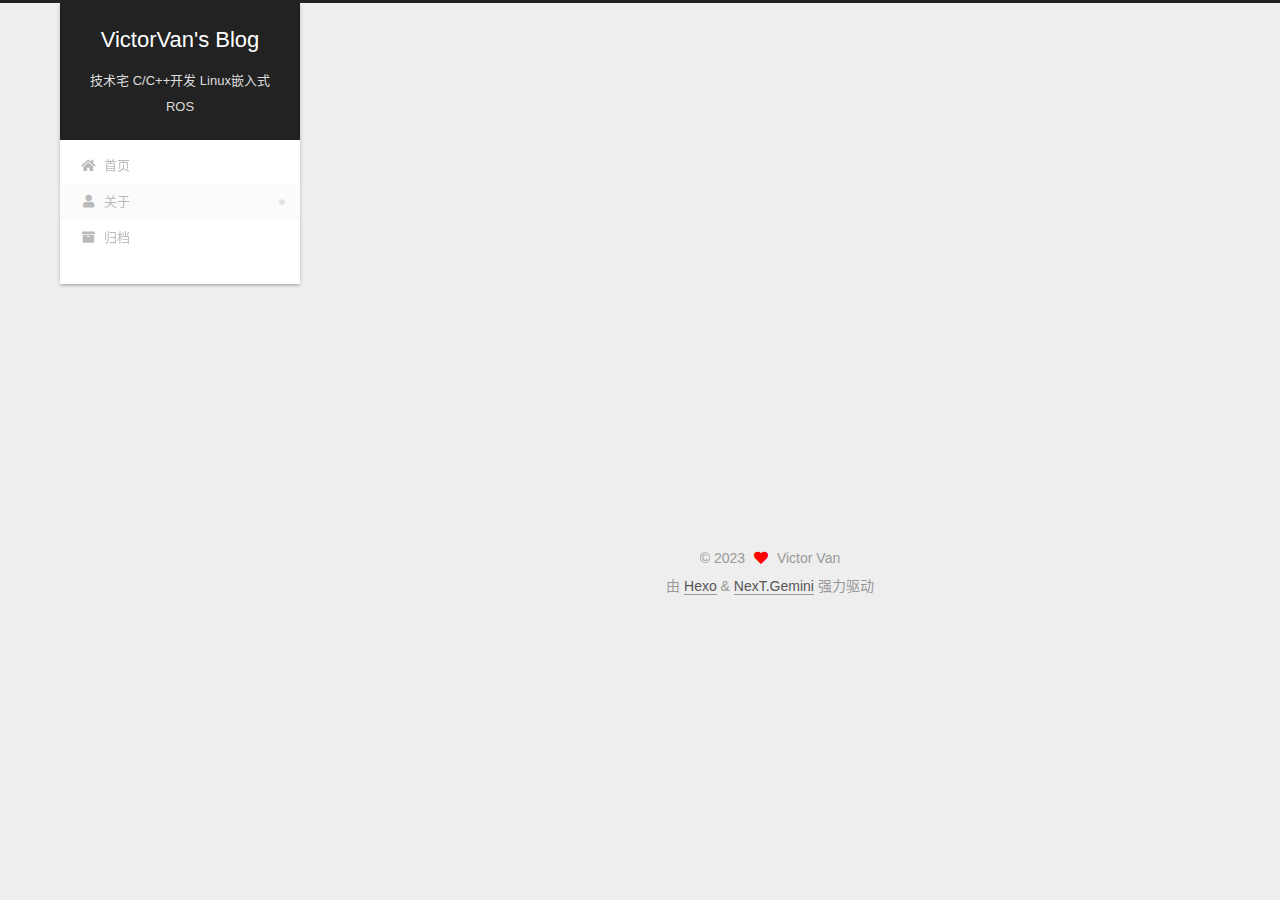
==== commit 1c23ebdc: "Site updated: 2023-01-10 23:29:41" ====
--- a/about/index.html
+++ b/about/index.html
@@ -17,13 +17,13 @@
 
 <script id="hexo-configurations">
     var NexT = window.NexT || {};
-    var CONFIG = {"hostname":"example.com","root":"/","scheme":"Gemini","version":"7.8.0","exturl":false,"sidebar":{"position":"left","display":"post","padding":18,"offset":12,"onmobile":false},"copycode":{"enable":false,"show_result":false,"style":null},"back2top":{"enable":true,"sidebar":false,"scrollpercent":false},"bookmark":{"enable":false,"color":"#222","save":"auto"},"fancybox":false,"mediumzoom":false,"lazyload":false,"pangu":false,"comments":{"style":"tabs","active":null,"storage":true,"lazyload":false,"nav":null},"algolia":{"hits":{"per_page":10},"labels":{"input_placeholder":"Search for Posts","hits_empty":"We didn't find any results for the search: ${query}","hits_stats":"${hits} results found in ${time} ms"}},"localsearch":{"enable":false,"trigger":"auto","top_n_per_article":1,"unescape":false,"preload":false},"motion":{"enable":true,"async":false,"transition":{"post_block":"fadeIn","post_header":"slideDownIn","post_body":"slideDownIn","coll_header":"slideLeftIn","sidebar":"slideUpIn"}}};
+    var CONFIG = {"hostname":"ping3361.github.io","root":"/","scheme":"Gemini","version":"7.8.0","exturl":false,"sidebar":{"position":"left","display":"post","padding":18,"offset":12,"onmobile":false},"copycode":{"enable":false,"show_result":false,"style":null},"back2top":{"enable":true,"sidebar":false,"scrollpercent":false},"bookmark":{"enable":false,"color":"#222","save":"auto"},"fancybox":false,"mediumzoom":false,"lazyload":false,"pangu":false,"comments":{"style":"tabs","active":null,"storage":true,"lazyload":false,"nav":null},"algolia":{"hits":{"per_page":10},"labels":{"input_placeholder":"Search for Posts","hits_empty":"We didn't find any results for the search: ${query}","hits_stats":"${hits} results found in ${time} ms"}},"localsearch":{"enable":false,"trigger":"auto","top_n_per_article":1,"unescape":false,"preload":false},"motion":{"enable":true,"async":false,"transition":{"post_block":"fadeIn","post_header":"slideDownIn","post_body":"slideDownIn","coll_header":"slideLeftIn","sidebar":"slideUpIn"}}};
   </script>
 
   <meta name="description" content="潜居抱道，以待其时">
 <meta property="og:type" content="website">
 <meta property="og:title" content="关于我和创建这个博客的初衷">
-<meta property="og:url" content="http://example.com/about/index.html">
+<meta property="og:url" content="http://ping3361.github.io/project/about/index.html">
 <meta property="og:site_name" content="VictorVan&#39;s Blog">
 <meta property="og:description" content="潜居抱道，以待其时">
 <meta property="og:locale" content="zh_CN">
@@ -32,7 +32,7 @@
 <meta property="article:author" content="Victor Van">
 <meta name="twitter:card" content="summary">
 
-<link rel="canonical" href="http://example.com/about/">
+<link rel="canonical" href="http://ping3361.github.io/project/about/">
 
 
 <script id="page-configurations">
--- a/css/main.css
+++ b/css/main.css
@@ -1,5 +1,5 @@
 :root {
-  --body-bg-color: #fff;
+  --body-bg-color: #eee;
   --content-bg-color: #fff;
   --card-bg-color: #f5f5f5;
   --text-color: #555;
@@ -11,11 +11,11 @@
   --table-row-odd-bg-color: #f9f9f9;
   --table-row-hover-bg-color: #f5f5f5;
   --menu-item-bg-color: #f5f5f5;
-  --btn-default-bg: #222;
-  --btn-default-color: #fff;
-  --btn-default-border-color: #222;
-  --btn-default-hover-bg: #fff;
-  --btn-default-hover-color: #222;
+  --btn-default-bg: #fff;
+  --btn-default-color: #555;
+  --btn-default-border-color: #555;
+  --btn-default-hover-bg: #222;
+  --btn-default-hover-color: #fff;
   --btn-default-hover-border-color: #222;
 }
 html {
@@ -314,7 +314,7 @@
 .btn {
   background: var(--btn-default-bg);
   border: 2px solid var(--btn-default-border-color);
-  border-radius: 0;
+  border-radius: 2px;
   color: var(--btn-default-color);
   display: inline-block;
   font-size: 0.875em;
@@ -921,16 +921,16 @@
 }
 .main-inner {
   margin: 0 auto;
-  width: 700px;
+  width: calc(100% - 20px);
 }
 @media (min-width: 1200px) {
   .main-inner {
-    width: 800px;
+    width: 1160px;
   }
 }
 @media (min-width: 1600px) {
   .main-inner {
-    width: 900px;
+    width: 73%;
   }
 }
 @media (max-width: 767px) {
@@ -943,16 +943,16 @@
 }
 .header-inner {
   margin: 0 auto;
-  width: 700px;
+  width: calc(100% - 20px);
 }
 @media (min-width: 1200px) {
   .header-inner {
-    width: 800px;
+    width: 1160px;
   }
 }
 @media (min-width: 1600px) {
   .header-inner {
-    width: 900px;
+    width: 73%;
   }
 }
 .site-brand-container {
@@ -991,7 +991,7 @@
   margin: 0;
 }
 .site-subtitle {
-  color: #999;
+  color: #ddd;
   font-size: 0.8125em;
   margin: 10px 0;
 }
@@ -1136,22 +1136,23 @@
   display: inline-block;
 }
 .site-author-image {
-  border: 2px solid #333;
+  border: 1px solid #eee;
   display: block;
   margin: 0 auto;
-  max-width: 96px;
+  max-width: 120px;
   padding: 2px;
+  border-radius: 50%;
 }
 .site-author-name {
-  color: #f5f5f5;
-  font-weight: normal;
-  margin: 5px 0 0;
+  color: var(--text-color);
+  font-weight: 600;
+  margin: 0;
   text-align: center;
 }
 .site-description {
   color: #999;
-  font-size: 1em;
-  margin-top: 5px;
+  font-size: 0.8125em;
+  margin-top: 0;
   text-align: center;
 }
 .links-of-author {
@@ -1168,7 +1169,7 @@
 }
 .links-of-author a::before,
 .links-of-author span.exturl::before {
-  background: #7d63d6;
+  background: #ac5bff;
   border-radius: 50%;
   content: ' ';
   display: inline-block;
@@ -1246,7 +1247,7 @@
 }
 .sidebar-nav li {
   border-bottom: 1px solid transparent;
-  color: #666;
+  color: var(--text-color);
   cursor: pointer;
   display: inline-block;
   font-size: 0.875em;
@@ -1255,14 +1256,14 @@
   margin-left: 10px;
 }
 .sidebar-nav li:hover {
-  color: #f5f5f5;
+  color: #fc6423;
 }
 .sidebar-nav .sidebar-nav-active {
-  border-bottom-color: #87daff;
-  color: #87daff;
+  border-bottom-color: #fc6423;
+  color: #fc6423;
 }
 .sidebar-nav .sidebar-nav-active:hover {
-  color: #87daff;
+  color: #fc6423;
 }
 .sidebar-panel {
   display: none;
@@ -1291,7 +1292,7 @@
   }
 }
 .sidebar-toggle:hover .toggle-line {
-  background: #87daff;
+  background: #fc6423;
 }
 .post-toc {
   font-size: 0.875em;
@@ -1330,14 +1331,14 @@
   display: block;
 }
 .post-toc .nav .active > a {
-  border-bottom-color: #87daff;
-  color: #87daff;
+  border-bottom-color: #fc6423;
+  color: #fc6423;
 }
 .post-toc .nav .active-current > a {
-  color: #87daff;
+  color: #fc6423;
 }
 .post-toc .nav .active-current > a:hover {
-  color: #87daff;
+  color: #fc6423;
 }
 .site-state {
   display: flex;
@@ -1352,20 +1353,20 @@
   padding: 0 15px;
 }
 .site-state-item:not(:first-child) {
-  border-left: 1px solid #333;
+  border-left: 1px solid #eee;
 }
 .site-state-item a {
   border-bottom: none;
 }
 .site-state-item-count {
   display: block;
-  font-size: 1.25em;
+  font-size: 1em;
   font-weight: 600;
   text-align: center;
 }
 .site-state-item-name {
-  color: inherit;
-  font-size: 0.875em;
+  color: #999;
+  font-size: 0.8125em;
 }
 .footer {
   color: #999;
@@ -1382,16 +1383,16 @@
   box-sizing: border-box;
   margin: 0 auto;
   text-align: center;
-  width: 700px;
+  width: calc(100% - 20px);
 }
 @media (min-width: 1200px) {
   .footer-inner {
-    width: 800px;
+    width: 1160px;
   }
 }
 @media (min-width: 1600px) {
   .footer-inner {
-    width: 900px;
+    width: 73%;
   }
 }
 .languages {
@@ -1490,7 +1491,7 @@
   color: #fff;
   cursor: pointer;
   left: 30px;
-  opacity: 1;
+  opacity: 0.6;
   padding: 0 6px;
   position: fixed;
   transition-property: bottom;
@@ -1501,10 +1502,10 @@
   display: none;
 }
 .back-to-top:hover {
-  color: #87daff;
+  color: #fc6423;
 }
 .back-to-top.back-to-top-on {
-  bottom: 19px;
+  bottom: 30px;
 }
 @media (max-width: 991px) {
   .back-to-top {
@@ -2142,151 +2143,425 @@
 .tag-cloud a:hover {
   color: var(--link-hover-color) !important;
 }
-@media (max-width: 767px) {
-  .header-inner,
-  .main-inner,
+.header {
+  margin: 0 auto;
+  position: relative;
+  width: calc(100% - 20px);
+}
+@media (min-width: 1200px) {
+  .header {
+    width: 1160px;
+  }
+}
+@media (min-width: 1600px) {
+  .header {
+    width: 73%;
+  }
+}
+@media (max-width: 991px) {
+  .header {
+    width: auto;
+  }
+}
+.header-inner {
+  background: var(--content-bg-color);
+  border-radius: initial;
+  box-shadow: 0 2px 2px 0 rgba(0,0,0,0.12), 0 3px 1px -2px rgba(0,0,0,0.06), 0 1px 5px 0 rgba(0,0,0,0.12);
+  overflow: hidden;
+  padding: 0;
+  position: absolute;
+  top: 0;
+  width: 240px;
+}
+@media (min-width: 1200px) {
+  .header-inner {
+    width: 240px;
+  }
+}
+@media (max-width: 991px) {
+  .header-inner {
+    border-radius: initial;
+    position: relative;
+    width: auto;
+  }
+}
+.main-inner {
+  align-items: flex-start;
+  display: flex;
+  justify-content: space-between;
+  flex-direction: row-reverse;
+}
+@media (max-width: 991px) {
+  .main-inner {
+    width: auto;
+  }
+}
+.content-wrap {
+  background: var(--content-bg-color);
+  border-radius: initial;
+  box-shadow: 0 2px 2px 0 rgba(0,0,0,0.12), 0 3px 1px -2px rgba(0,0,0,0.06), 0 1px 5px 0 rgba(0,0,0,0.12);
+  box-sizing: border-box;
+  padding: 40px;
+  width: calc(100% - 252px);
+}
+@media (max-width: 991px) {
+  .content-wrap {
+    border-radius: initial;
+    padding: 20px;
+    width: 100%;
+  }
+}
+.footer-inner {
+  padding-left: 260px;
+}
+.back-to-top {
+  left: auto;
+  right: 30px;
+}
+@media (max-width: 991px) {
+  .back-to-top {
+    right: 20px;
+  }
+}
+@media (max-width: 991px) {
   .footer-inner {
+    padding-left: 0;
+    padding-right: 0;
     width: auto;
   }
 }
-.header-inner {
-  padding-top: 100px;
-}
-@media (max-width: 767px) {
-  .header-inner {
-    padding-top: 50px;
-  }
-}
-.main-inner {
-  padding-bottom: 60px;
-}
-.content {
-  padding-top: 70px;
-}
-@media (max-width: 767px) {
-  .content {
-    padding-top: 35px;
-  }
-}
-embed {
+.site-brand-container {
+  background: #222;
+}
+@media (max-width: 991px) {
+  .site-brand-container {
+    box-shadow: 0 0 16px rgba(0,0,0,0.5);
+  }
+}
+.site-meta {
+  padding: 20px 0;
+}
+.brand {
+  padding: 0;
+}
+.site-subtitle {
+  margin: 10px 10px 0;
+}
+.custom-logo-image {
+  margin-top: 20px;
+}
+@media (max-width: 991px) {
+  .custom-logo-image {
+    display: none;
+  }
+}
+@media (min-width: 768px) and (max-width: 991px) {
+  .site-nav-toggle,
+  .site-nav-right {
+    display: flex;
+    flex-direction: column;
+    justify-content: center;
+  }
+}
+.site-nav-toggle .toggle,
+.site-nav-right .toggle {
+  color: #fff;
+}
+.site-nav-toggle .toggle .toggle-line,
+.site-nav-right .toggle .toggle-line {
+  background: #fff;
+}
+@media (min-width: 768px) and (max-width: 991px) {
+  .site-nav {
+    display: none;
+  }
+}
+.menu .menu-item {
   display: block;
-  margin: 0 auto 25px auto;
-}
-.custom-logo .site-meta-headline {
-  text-align: center;
-}
-.custom-logo .site-title {
-  color: #222;
-  margin: 10px auto 0;
-}
-.custom-logo .site-title a {
-  border: 0;
-}
-.custom-logo-image {
-  background: #fff;
-  margin: 0 auto;
-  max-width: 150px;
-  padding: 5px;
-}
-.brand {
-  background: var(--btn-default-bg);
-}
-@media (max-width: 767px) {
-  .site-nav {
-    border-bottom: 1px solid #ddd;
-    border-top: 1px solid #ddd;
-    left: 0;
-    margin: 0;
-    padding: 0;
-    width: 100%;
-  }
-}
-@media (max-width: 767px) {
-  .menu {
-    text-align: left;
-  }
-}
-.menu-item-active a,
-.menu .menu-item a:hover,
-.menu .menu-item span.exturl:hover {
-  background: transparent;
-  border-bottom: 1px solid var(--link-hover-color) !important;
-}
-@media (max-width: 767px) {
-  .menu-item-active a,
-  .menu .menu-item a:hover,
-  .menu .menu-item span.exturl:hover {
-    border-bottom: 1px dotted #ddd !important;
-  }
-}
-@media (max-width: 767px) {
-  .menu .menu-item {
-    margin: 0 10px;
-  }
+  margin: 0;
 }
 .menu .menu-item a,
 .menu .menu-item span.exturl {
-  border-bottom: 1px solid transparent;
-}
-@media (max-width: 767px) {
-  .menu .menu-item a,
-  .menu .menu-item span.exturl {
-    padding: 5px 10px;
-  }
-}
-@media (min-width: 768px) {
-  .menu .menu-item .fa,
-  .menu .menu-item .fab,
-  .menu .menu-item .far,
-  .menu .menu-item .fas {
-    display: block;
-    line-height: 2;
-    margin-right: 0;
-    width: 100%;
+  padding: 5px 20px;
+  position: relative;
+  text-align: left;
+  transition-property: background-color;
+}
+@media (max-width: 991px) {
+  .menu .menu-item.menu-item-search {
+    display: none;
   }
 }
 .menu .menu-item .badge {
-  background: #eee;
-  padding: 1px 4px;
+  background: #ccc;
+  border-radius: 10px;
+  color: #fff;
+  float: right;
+  padding: 2px 5px;
+  text-shadow: 1px 1px 0 rgba(0,0,0,0.1);
+  vertical-align: middle;
+}
+.main-menu .menu-item-active a::after {
+  background: #bbb;
+  border-radius: 50%;
+  content: ' ';
+  height: 6px;
+  margin-top: -3px;
+  position: absolute;
+  right: 15px;
+  top: 50%;
+  width: 6px;
 }
 .sub-menu {
-  margin: 10px 0;
+  background: var(--content-bg-color);
+  border-bottom: 1px solid #ddd;
+  margin: 0;
+  padding: 6px 0;
 }
 .sub-menu .menu-item {
   display: inline-block;
 }
+.sub-menu .menu-item a,
+.sub-menu .menu-item span.exturl {
+  background: transparent;
+  margin: 5px 10px;
+  padding: initial;
+}
+.sub-menu .menu-item a:hover,
+.sub-menu .menu-item span.exturl:hover {
+  background: transparent;
+  color: #fc6423;
+}
+.sub-menu .menu-item-active a {
+  border-bottom-color: #fc6423;
+  color: #fc6423;
+}
+.sub-menu .menu-item-active a:hover {
+  border-bottom-color: #fc6423;
+}
 .sidebar {
-  left: -320px;
-}
-.sidebar.sidebar-active {
-  left: 0;
-}
-.sidebar {
-  width: 320px;
-  z-index: 1200;
-  transition-delay: 0s;
-  transition-duration: 0.2s;
-  transition-timing-function: ease-out;
-}
-.sidebar a,
-.sidebar span.exturl {
-  border-bottom-color: #555;
-  color: #999;
-}
-.sidebar a:hover,
-.sidebar span.exturl:hover {
-  border-bottom-color: #eee;
-  color: #eee;
-}
-.links-of-blogroll-item {
-  padding: 2px 10px;
-}
-.links-of-blogroll-item a,
-.links-of-blogroll-item span.exturl {
+  background: var(--body-bg-color);
+  box-shadow: none;
+  margin-top: 100%;
+  position: static;
+  width: 240px;
+}
+@media (max-width: 991px) {
+  .sidebar {
+    display: none;
+  }
+}
+.sidebar-toggle {
+  display: none;
+}
+.sidebar-inner {
+  background: var(--content-bg-color);
+  border-radius: initial;
+  box-shadow: 0 2px 2px 0 rgba(0,0,0,0.12), 0 3px 1px -2px rgba(0,0,0,0.06), 0 1px 5px 0 rgba(0,0,0,0.12), 0 -1px 0.5px 0 rgba(0,0,0,0.09);
+  box-sizing: border-box;
+  color: var(--text-color);
+  width: 240px;
+  opacity: 0;
+}
+.sidebar-inner.affix {
+  position: fixed;
+  top: 12px;
+}
+.sidebar-inner.affix-bottom {
+  position: absolute;
+}
+.site-state-item {
+  padding: 0 10px;
+}
+.sidebar-button {
+  border-bottom: 1px dotted #ccc;
+  border-top: 1px dotted #ccc;
+  margin-top: 10px;
+  text-align: center;
+}
+.sidebar-button a {
+  border: 0;
+  color: #fc6423;
+  display: block;
+}
+.sidebar-button a:hover {
+  background: none;
+  border: 0;
+  color: #e34603;
+}
+.sidebar-button a:hover .fa,
+.sidebar-button a:hover .fab,
+.sidebar-button a:hover .far,
+.sidebar-button a:hover .fas {
+  color: #e34603;
+}
+.links-of-author {
+  display: flex;
+  flex-wrap: wrap;
+  margin-top: 10px;
+  justify-content: center;
+}
+.links-of-author-item {
+  margin: 5px 0 0;
+  width: 50%;
+}
+.links-of-author-item a,
+.links-of-author-item span.exturl {
   box-sizing: border-box;
   display: inline-block;
-  max-width: 280px;
+  margin-bottom: 0;
+  margin-right: 0;
+  max-width: 216px;
   overflow: hidden;
+  padding: 0 5px;
   text-overflow: ellipsis;
   white-space: nowrap;
 }
+.links-of-author-item a,
+.links-of-author-item span.exturl {
+  border-bottom: none;
+  display: block;
+  text-decoration: none;
+}
+.links-of-author-item a::before,
+.links-of-author-item span.exturl::before {
+  display: none;
+}
+.links-of-author-item a:hover,
+.links-of-author-item span.exturl:hover {
+  background: var(--body-bg-color);
+  border-radius: 4px;
+}
+.links-of-author-item .fa,
+.links-of-author-item .fab,
+.links-of-author-item .far,
+.links-of-author-item .fas {
+  margin-right: 2px;
+}
+.links-of-blogroll-item {
+  padding: 0;
+}
+.content-wrap {
+  background: initial;
+  box-shadow: initial;
+  padding: initial;
+}
+.post-block {
+  background: var(--content-bg-color);
+  border-radius: initial;
+  box-shadow: 0 2px 2px 0 rgba(0,0,0,0.12), 0 3px 1px -2px rgba(0,0,0,0.06), 0 1px 5px 0 rgba(0,0,0,0.12);
+  padding: 40px;
+}
+.post-block + .post-block {
+  border-radius: initial;
+  box-shadow: 0 2px 2px 0 rgba(0,0,0,0.12), 0 3px 1px -2px rgba(0,0,0,0.06), 0 1px 5px 0 rgba(0,0,0,0.12), 0 -1px 0.5px 0 rgba(0,0,0,0.09);
+  margin-top: 12px;
+}
+.comments {
+  background: var(--content-bg-color);
+  border-radius: initial;
+  box-shadow: 0 2px 2px 0 rgba(0,0,0,0.12), 0 3px 1px -2px rgba(0,0,0,0.06), 0 1px 5px 0 rgba(0,0,0,0.12), 0 -1px 0.5px 0 rgba(0,0,0,0.09);
+  margin-top: 12px;
+  padding: 40px;
+}
+.tabs-comment {
+  margin-top: 1em;
+}
+.content {
+  padding-top: initial;
+}
+.post-eof {
+  display: none;
+}
+.pagination {
+  background: var(--content-bg-color);
+  border-radius: initial;
+  border-top: initial;
+  box-shadow: 0 2px 2px 0 rgba(0,0,0,0.12), 0 3px 1px -2px rgba(0,0,0,0.06), 0 1px 5px 0 rgba(0,0,0,0.12), 0 -1px 0.5px 0 rgba(0,0,0,0.09);
+  margin: 12px 0 0;
+  padding: 10px 0 10px;
+}
+.pagination .prev,
+.pagination .next,
+.pagination .page-number {
+  margin-bottom: initial;
+  top: initial;
+}
+.main {
+  padding-bottom: initial;
+}
+.footer {
+  bottom: auto;
+}
+.sub-menu {
+  border-bottom: initial;
+  box-shadow: 0 2px 2px 0 rgba(0,0,0,0.12), 0 3px 1px -2px rgba(0,0,0,0.06), 0 1px 5px 0 rgba(0,0,0,0.12);
+}
+.sub-menu + .content .post-block {
+  box-shadow: 0 2px 2px 0 rgba(0,0,0,0.12), 0 3px 1px -2px rgba(0,0,0,0.06), 0 1px 5px 0 rgba(0,0,0,0.12), 0 -1px 0.5px 0 rgba(0,0,0,0.09);
+  margin-top: 12px;
+}
+@media (min-width: 768px) and (max-width: 991px) {
+  .sub-menu + .content .post-block {
+    margin-top: 10px;
+  }
+}
+@media (max-width: 767px) {
+  .sub-menu + .content .post-block {
+    margin-top: 8px;
+  }
+}
+.post-body h1,
+.post-body h2 {
+  border-bottom: 1px solid #eee;
+}
+.post-body h3 {
+  border-bottom: 1px dotted #eee;
+}
+@media (min-width: 768px) and (max-width: 991px) {
+  .content-wrap {
+    padding: 10px;
+  }
+  .posts-expand .post-button {
+    margin-top: 20px;
+  }
+  .post-block {
+    border-radius: initial;
+    box-shadow: 0 2px 2px 0 rgba(0,0,0,0.12), 0 3px 1px -2px rgba(0,0,0,0.06), 0 1px 5px 0 rgba(0,0,0,0.12), 0 -1px 0.5px 0 rgba(0,0,0,0.09);
+    padding: 20px;
+  }
+  .post-block + .post-block {
+    margin-top: 10px;
+  }
+  .comments {
+    margin-top: 10px;
+    padding: 10px 20px;
+  }
+  .pagination {
+    margin: 10px 0 0;
+  }
+}
+@media (max-width: 767px) {
+  .content-wrap {
+    padding: 8px;
+  }
+  .posts-expand .post-button {
+    margin: 12px 0;
+  }
+  .post-block {
+    border-radius: initial;
+    box-shadow: 0 2px 2px 0 rgba(0,0,0,0.12), 0 3px 1px -2px rgba(0,0,0,0.06), 0 1px 5px 0 rgba(0,0,0,0.12), 0 -1px 0.5px 0 rgba(0,0,0,0.09);
+    min-height: auto;
+    padding: 12px;
+  }
+  .post-block + .post-block {
+    margin-top: 8px;
+  }
+  .comments {
+    margin-top: 8px;
+    padding: 10px 12px;
+  }
+  .pagination {
+    margin: 8px 0 0;
+  }
+}
